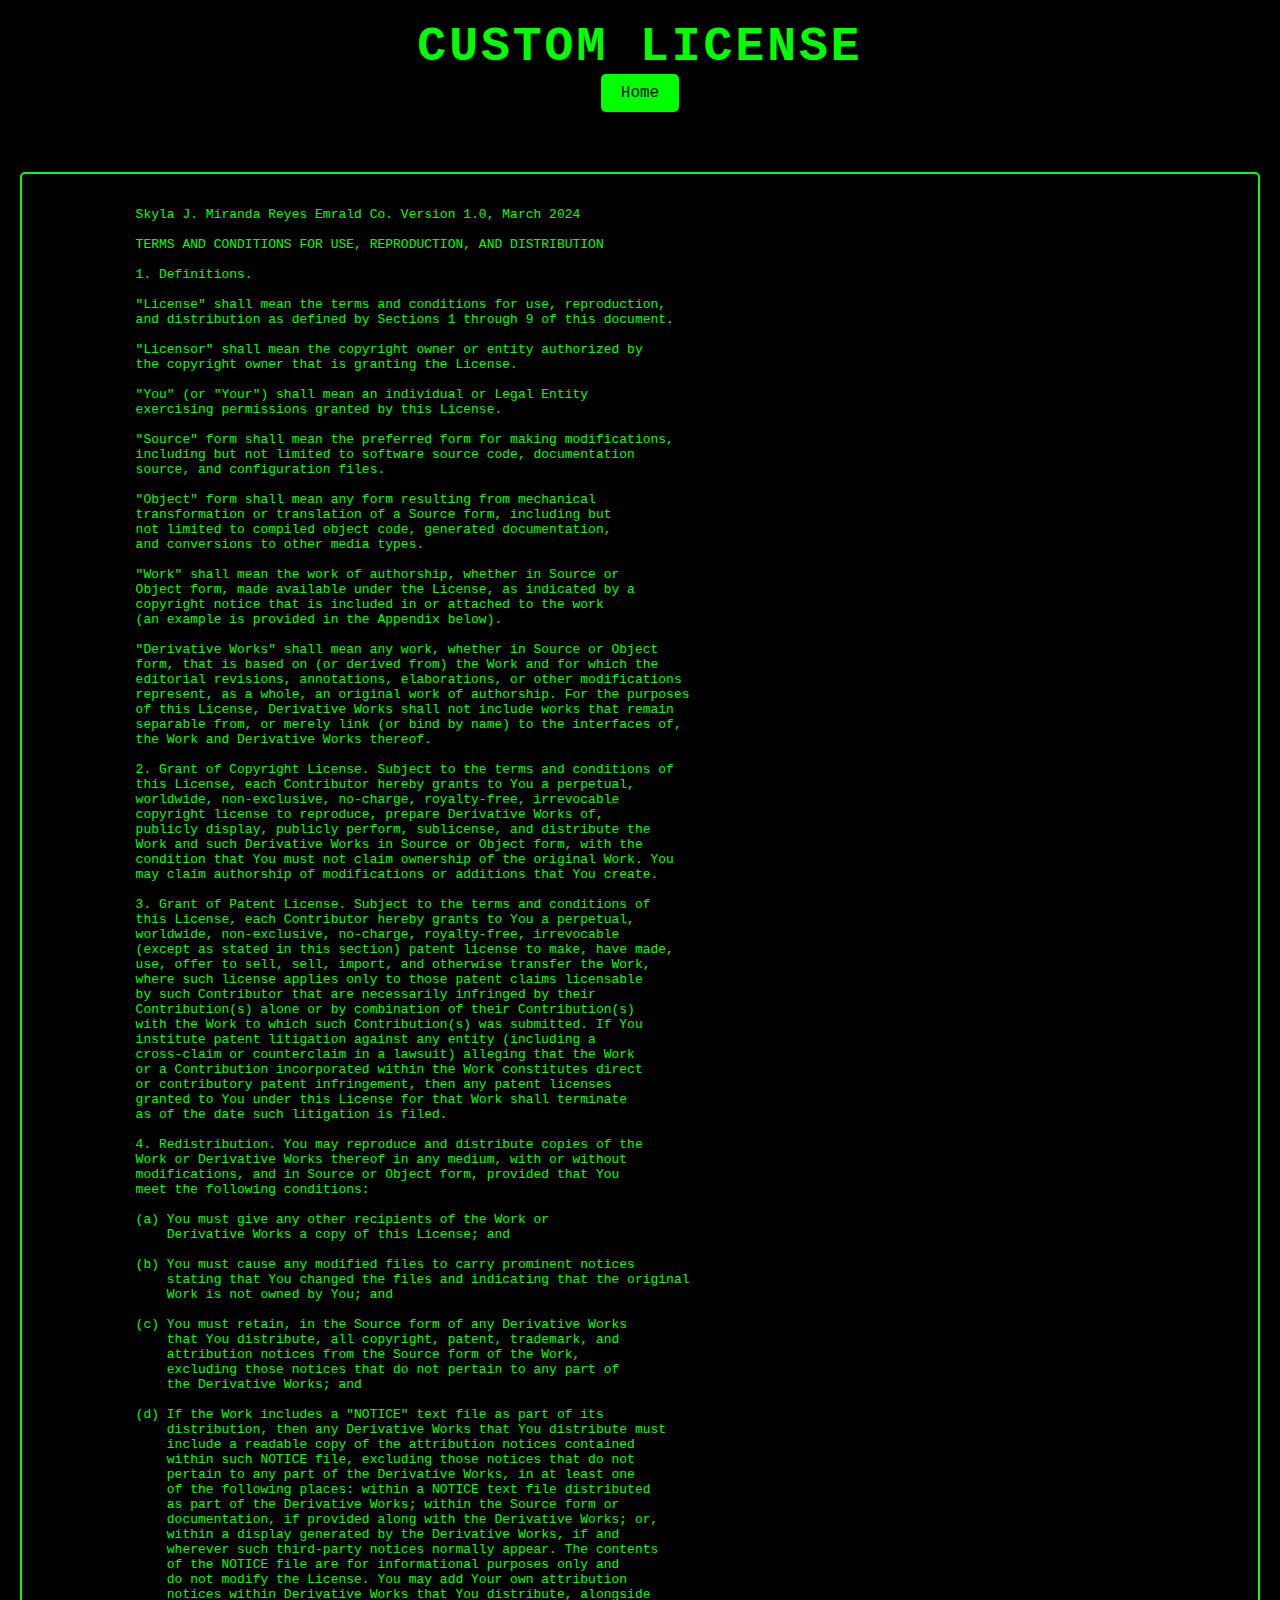
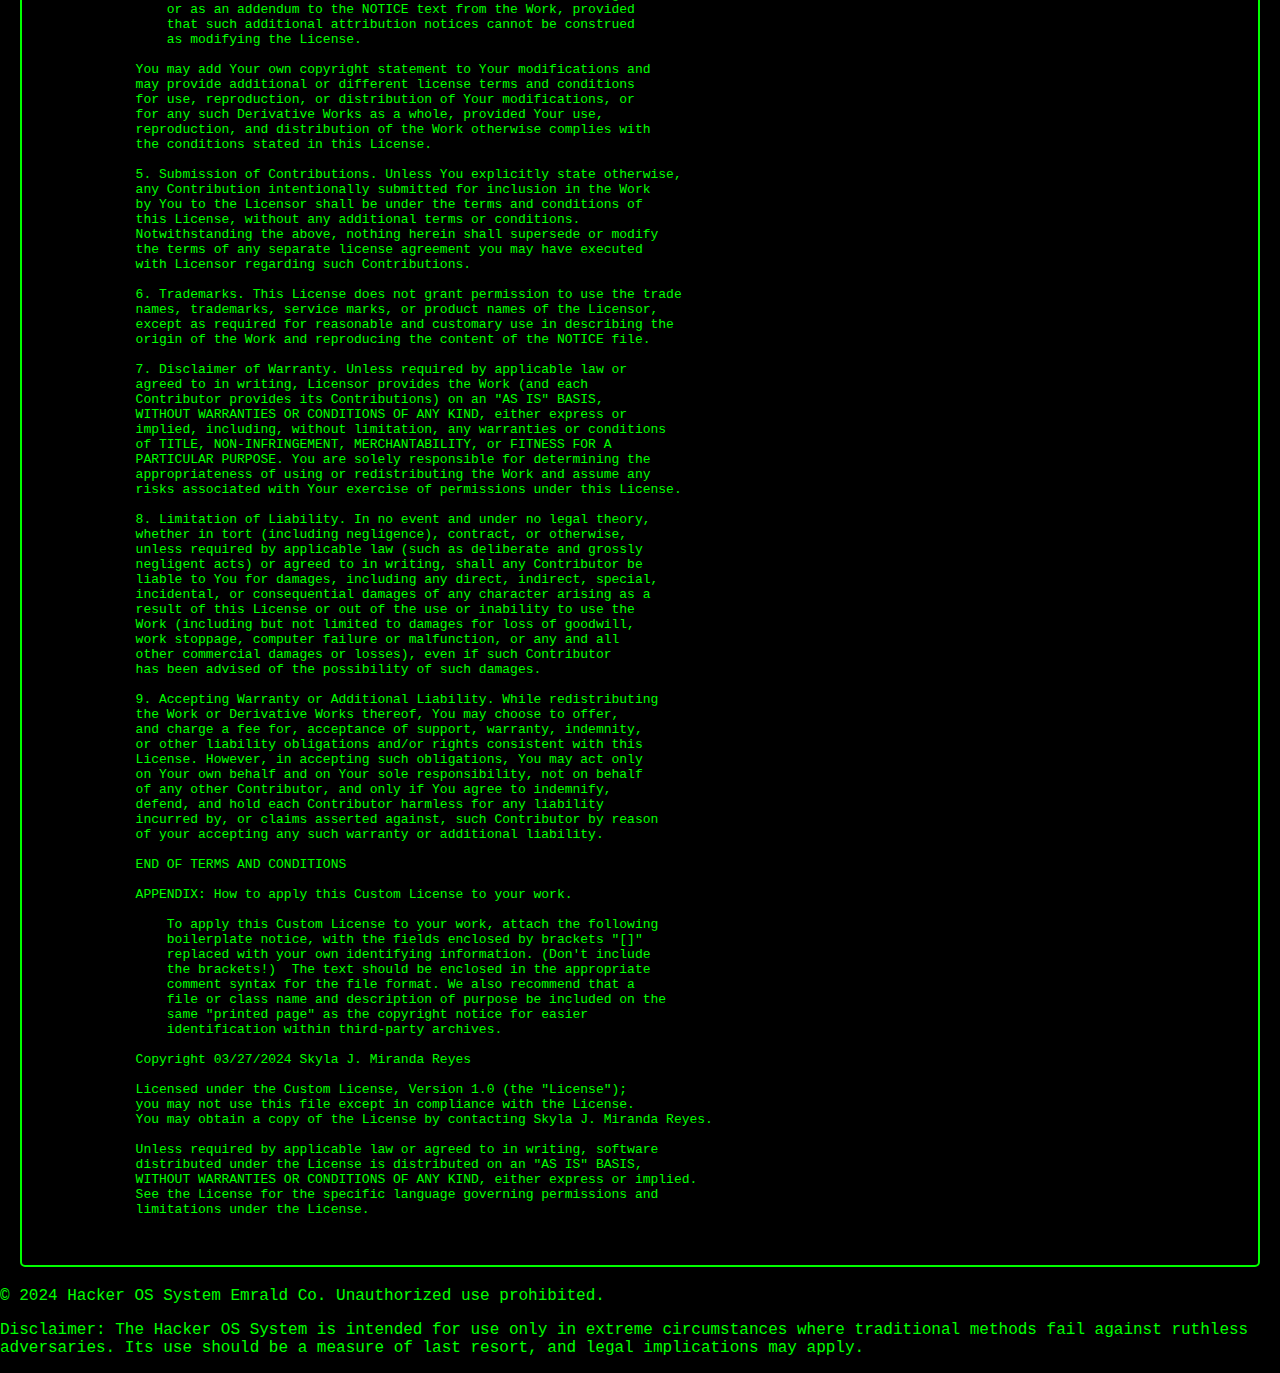
==== ourlicense.html @ f49e444f "v" ====
<!DOCTYPE html>
<html lang="en">
<head>
    <meta charset="UTF-8">
    <meta name="viewport" content="width=device-width, initial-scale=1.0">
    <title>Custom License</title>
    <style>
        /* Hacker theme CSS */
        body {
            background-color: #000000; /* Black background */
            color: #00ff00; /* Neon green text */
            font-family: 'Courier New', Courier, monospace; /* Monospace font */
            margin: 0;
            padding: 0;
        }
        header {
            background-color: #000000; /* Black header */
            color: #00ff00; /* Neon green text */
            padding: 20px 0;
            text-align: center;
        }
        h1 {
            font-size: 3rem; /* Larger font size */
            margin: 0;
            text-transform: uppercase; /* Uppercase text */
            letter-spacing: 3px; /* Increased letter spacing */
            color: #00ff00; /* Neon green text */
        }
        .license-container {
            padding: 20px;
            margin: 20px;
            border: 2px solid #00ff00; /* Neon green border */
            border-radius: 5px;
        }
        .license-container p {
            margin-top: 0; /* Remove top margin for paragraphs */
        }
        .license-link {
            color: #00ff00; /* Neon green text */
            text-decoration: none; /* Remove underline */
            transition: color 0.3s ease; /* Smooth color transition */
        }
        .license-link:hover {
            color: #ff0000; /* Red text on hover */
        }
        .home-button {
            background-color: #00ff00; /* Neon green button */
            color: #000000; /* Black text */
            border: none;
            padding: 10px 20px;
            border-radius: 5px;
            text-decoration: none; /* Remove underline */
            display: inline-block;
            margin-bottom: 20px;
            transition: background-color 0.3s ease; /* Smooth background color transition */
        }
        .home-button:hover {
            background-color: #ff0000; /* Red button on hover */
            color: #ffffff; /* White text on hover */
        }
    </style>
</head>
<body>
    <header>
        <h1>Custom License</h1>
        <a href="index.html" class="home-button">Home</a> <!-- Home button -->
    </header>
    <div class="license-container">
        <pre>
            Skyla J. Miranda Reyes Emrald Co. Version 1.0, March 2024

            TERMS AND CONDITIONS FOR USE, REPRODUCTION, AND DISTRIBUTION

            1. Definitions.

            "License" shall mean the terms and conditions for use, reproduction,
            and distribution as defined by Sections 1 through 9 of this document.

            "Licensor" shall mean the copyright owner or entity authorized by
            the copyright owner that is granting the License.

            "You" (or "Your") shall mean an individual or Legal Entity
            exercising permissions granted by this License.

            "Source" form shall mean the preferred form for making modifications,
            including but not limited to software source code, documentation
            source, and configuration files.

            "Object" form shall mean any form resulting from mechanical
            transformation or translation of a Source form, including but
            not limited to compiled object code, generated documentation,
            and conversions to other media types.

            "Work" shall mean the work of authorship, whether in Source or
            Object form, made available under the License, as indicated by a
            copyright notice that is included in or attached to the work
            (an example is provided in the Appendix below).

            "Derivative Works" shall mean any work, whether in Source or Object
            form, that is based on (or derived from) the Work and for which the
            editorial revisions, annotations, elaborations, or other modifications
            represent, as a whole, an original work of authorship. For the purposes
            of this License, Derivative Works shall not include works that remain
            separable from, or merely link (or bind by name) to the interfaces of,
            the Work and Derivative Works thereof.

            2. Grant of Copyright License. Subject to the terms and conditions of
            this License, each Contributor hereby grants to You a perpetual,
            worldwide, non-exclusive, no-charge, royalty-free, irrevocable
            copyright license to reproduce, prepare Derivative Works of,
            publicly display, publicly perform, sublicense, and distribute the
            Work and such Derivative Works in Source or Object form, with the
            condition that You must not claim ownership of the original Work. You
            may claim authorship of modifications or additions that You create.

            3. Grant of Patent License. Subject to the terms and conditions of
            this License, each Contributor hereby grants to You a perpetual,
            worldwide, non-exclusive, no-charge, royalty-free, irrevocable
            (except as stated in this section) patent license to make, have made,
            use, offer to sell, sell, import, and otherwise transfer the Work,
            where such license applies only to those patent claims licensable
            by such Contributor that are necessarily infringed by their
            Contribution(s) alone or by combination of their Contribution(s)
            with the Work to which such Contribution(s) was submitted. If You
            institute patent litigation against any entity (including a
            cross-claim or counterclaim in a lawsuit) alleging that the Work
            or a Contribution incorporated within the Work constitutes direct
            or contributory patent infringement, then any patent licenses
            granted to You under this License for that Work shall terminate
            as of the date such litigation is filed.

            4. Redistribution. You may reproduce and distribute copies of the
            Work or Derivative Works thereof in any medium, with or without
            modifications, and in Source or Object form, provided that You
            meet the following conditions:

            (a) You must give any other recipients of the Work or
                Derivative Works a copy of this License; and

            (b) You must cause any modified files to carry prominent notices
                stating that You changed the files and indicating that the original
                Work is not owned by You; and

            (c) You must retain, in the Source form of any Derivative Works
                that You distribute, all copyright, patent, trademark, and
                attribution notices from the Source form of the Work,
                excluding those notices that do not pertain to any part of
                the Derivative Works; and

            (d) If the Work includes a "NOTICE" text file as part of its
                distribution, then any Derivative Works that You distribute must
                include a readable copy of the attribution notices contained
                within such NOTICE file, excluding those notices that do not
                pertain to any part of the Derivative Works, in at least one
                of the following places: within a NOTICE text file distributed
                as part of the Derivative Works; within the Source form or
                documentation, if provided along with the Derivative Works; or,
                within a display generated by the Derivative Works, if and
                wherever such third-party notices normally appear. The contents
                of the NOTICE file are for informational purposes only and
                do not modify the License. You may add Your own attribution
                notices within Derivative Works that You distribute, alongside
                or as an addendum to the NOTICE text from the Work, provided
                that such additional attribution notices cannot be construed
                as modifying the License.

            You may add Your own copyright statement to Your modifications and
            may provide additional or different license terms and conditions
            for use, reproduction, or distribution of Your modifications, or
            for any such Derivative Works as a whole, provided Your use,
            reproduction, and distribution of the Work otherwise complies with
            the conditions stated in this License.

            5. Submission of Contributions. Unless You explicitly state otherwise,
            any Contribution intentionally submitted for inclusion in the Work
            by You to the Licensor shall be under the terms and conditions of
            this License, without any additional terms or conditions.
            Notwithstanding the above, nothing herein shall supersede or modify
            the terms of any separate license agreement you may have executed
            with Licensor regarding such Contributions.

            6. Trademarks. This License does not grant permission to use the trade
            names, trademarks, service marks, or product names of the Licensor,
            except as required for reasonable and customary use in describing the
            origin of the Work and reproducing the content of the NOTICE file.

            7. Disclaimer of Warranty. Unless required by applicable law or
            agreed to in writing, Licensor provides the Work (and each
            Contributor provides its Contributions) on an "AS IS" BASIS,
            WITHOUT WARRANTIES OR CONDITIONS OF ANY KIND, either express or
            implied, including, without limitation, any warranties or conditions
            of TITLE, NON-INFRINGEMENT, MERCHANTABILITY, or FITNESS FOR A
            PARTICULAR PURPOSE. You are solely responsible for determining the
            appropriateness of using or redistributing the Work and assume any
            risks associated with Your exercise of permissions under this License.

            8. Limitation of Liability. In no event and under no legal theory,
            whether in tort (including negligence), contract, or otherwise,
            unless required by applicable law (such as deliberate and grossly
            negligent acts) or agreed to in writing, shall any Contributor be
            liable to You for damages, including any direct, indirect, special,
            incidental, or consequential damages of any character arising as a
            result of this License or out of the use or inability to use the
            Work (including but not limited to damages for loss of goodwill,
            work stoppage, computer failure or malfunction, or any and all
            other commercial damages or losses), even if such Contributor
            has been advised of the possibility of such damages.

            9. Accepting Warranty or Additional Liability. While redistributing
            the Work or Derivative Works thereof, You may choose to offer,
            and charge a fee for, acceptance of support, warranty, indemnity,
            or other liability obligations and/or rights consistent with this
            License. However, in accepting such obligations, You may act only
            on Your own behalf and on Your sole responsibility, not on behalf
            of any other Contributor, and only if You agree to indemnify,
            defend, and hold each Contributor harmless for any liability
            incurred by, or claims asserted against, such Contributor by reason
            of your accepting any such warranty or additional liability.

            END OF TERMS AND CONDITIONS

            APPENDIX: How to apply this Custom License to your work.

                To apply this Custom License to your work, attach the following
                boilerplate notice, with the fields enclosed by brackets "[]"
                replaced with your own identifying information. (Don't include
                the brackets!)  The text should be enclosed in the appropriate
                comment syntax for the file format. We also recommend that a
                file or class name and description of purpose be included on the
                same "printed page" as the copyright notice for easier
                identification within third-party archives.

            Copyright 03/27/2024 Skyla J. Miranda Reyes

            Licensed under the Custom License, Version 1.0 (the "License");
            you may not use this file except in compliance with the License.
            You may obtain a copy of the License by contacting Skyla J. Miranda Reyes.

            Unless required by applicable law or agreed to in writing, software
            distributed under the License is distributed on an "AS IS" BASIS,
            WITHOUT WARRANTIES OR CONDITIONS OF ANY KIND, either express or implied.
            See the License for the specific language governing permissions and
            limitations under the License.
        </pre>
    </div>
    <footer>
        <p>&copy; 2024 Hacker OS System Emrald Co. Unauthorized use prohibited.</p>
        <p>Disclaimer: The Hacker OS System is intended for use only in extreme circumstances where traditional methods fail against ruthless adversaries. Its use should be a measure of last resort, and legal implications may apply.</p>
    </footer>
</body>
</html>
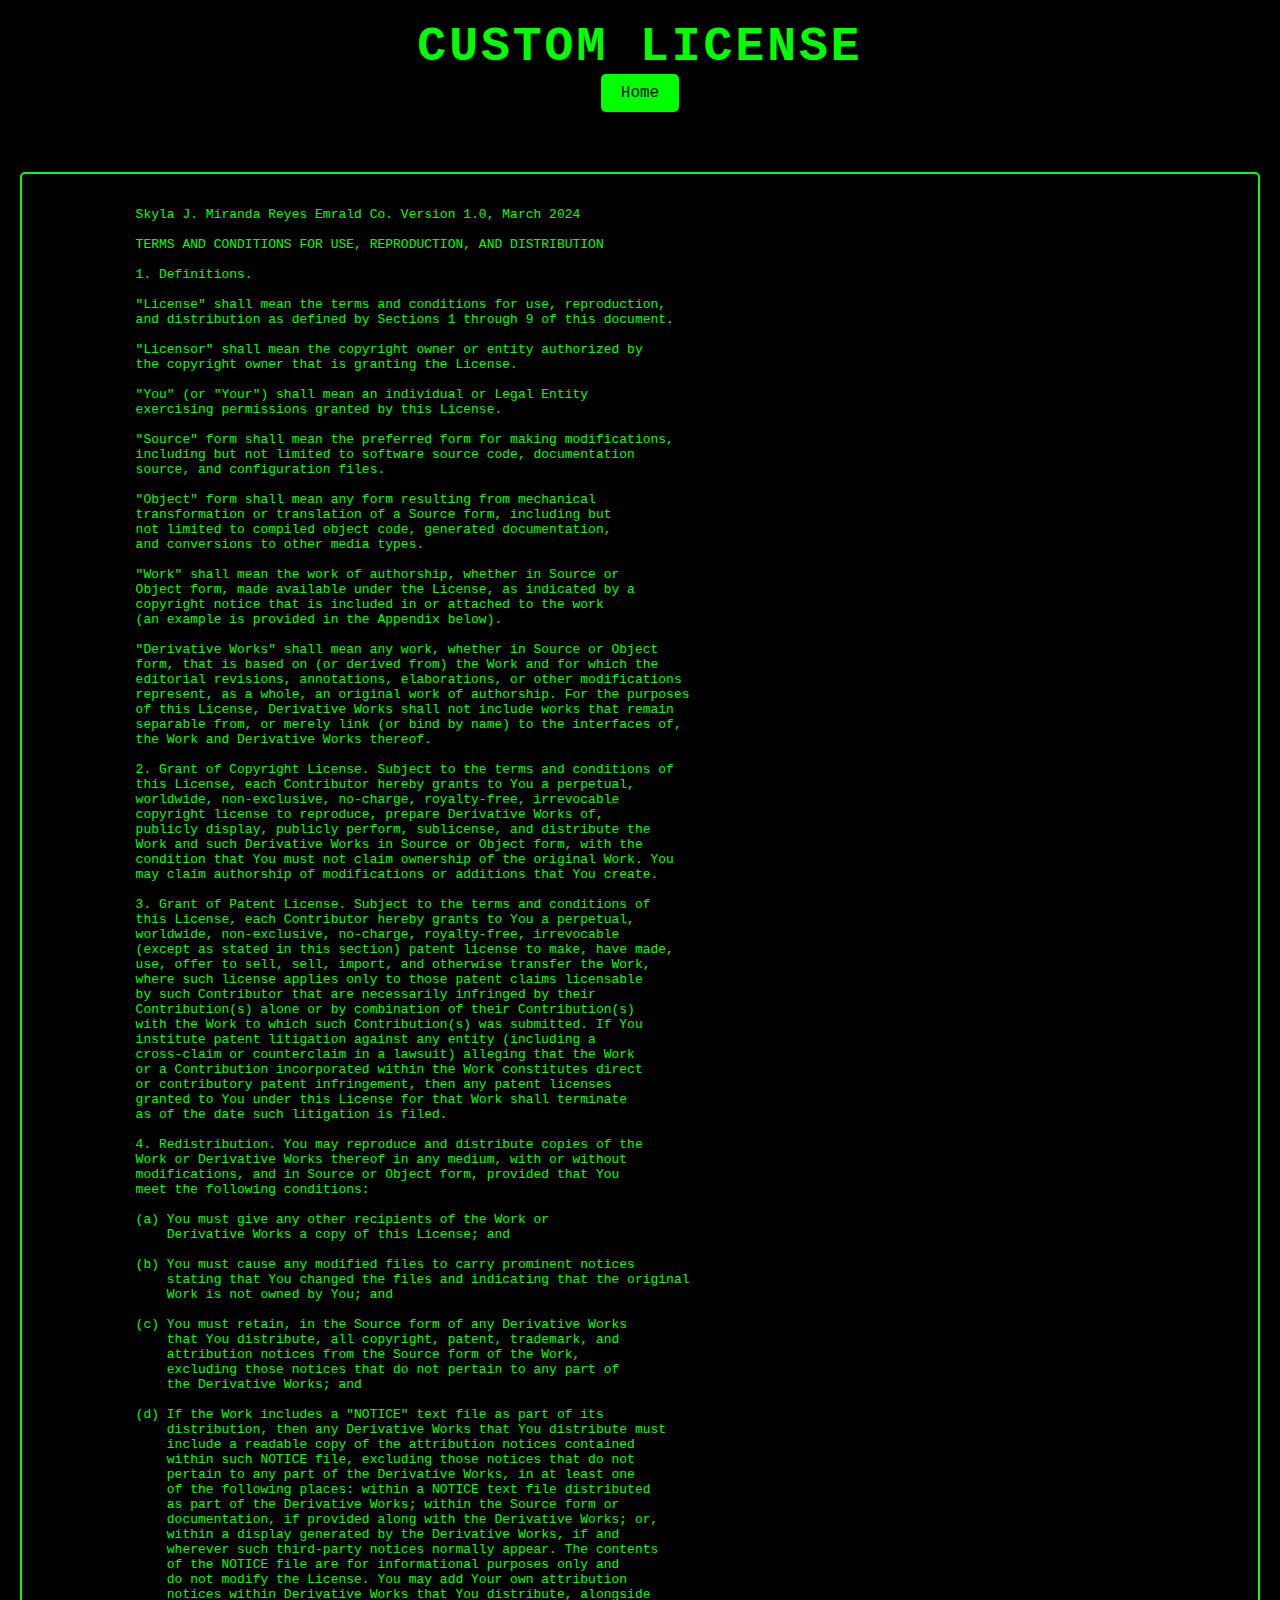
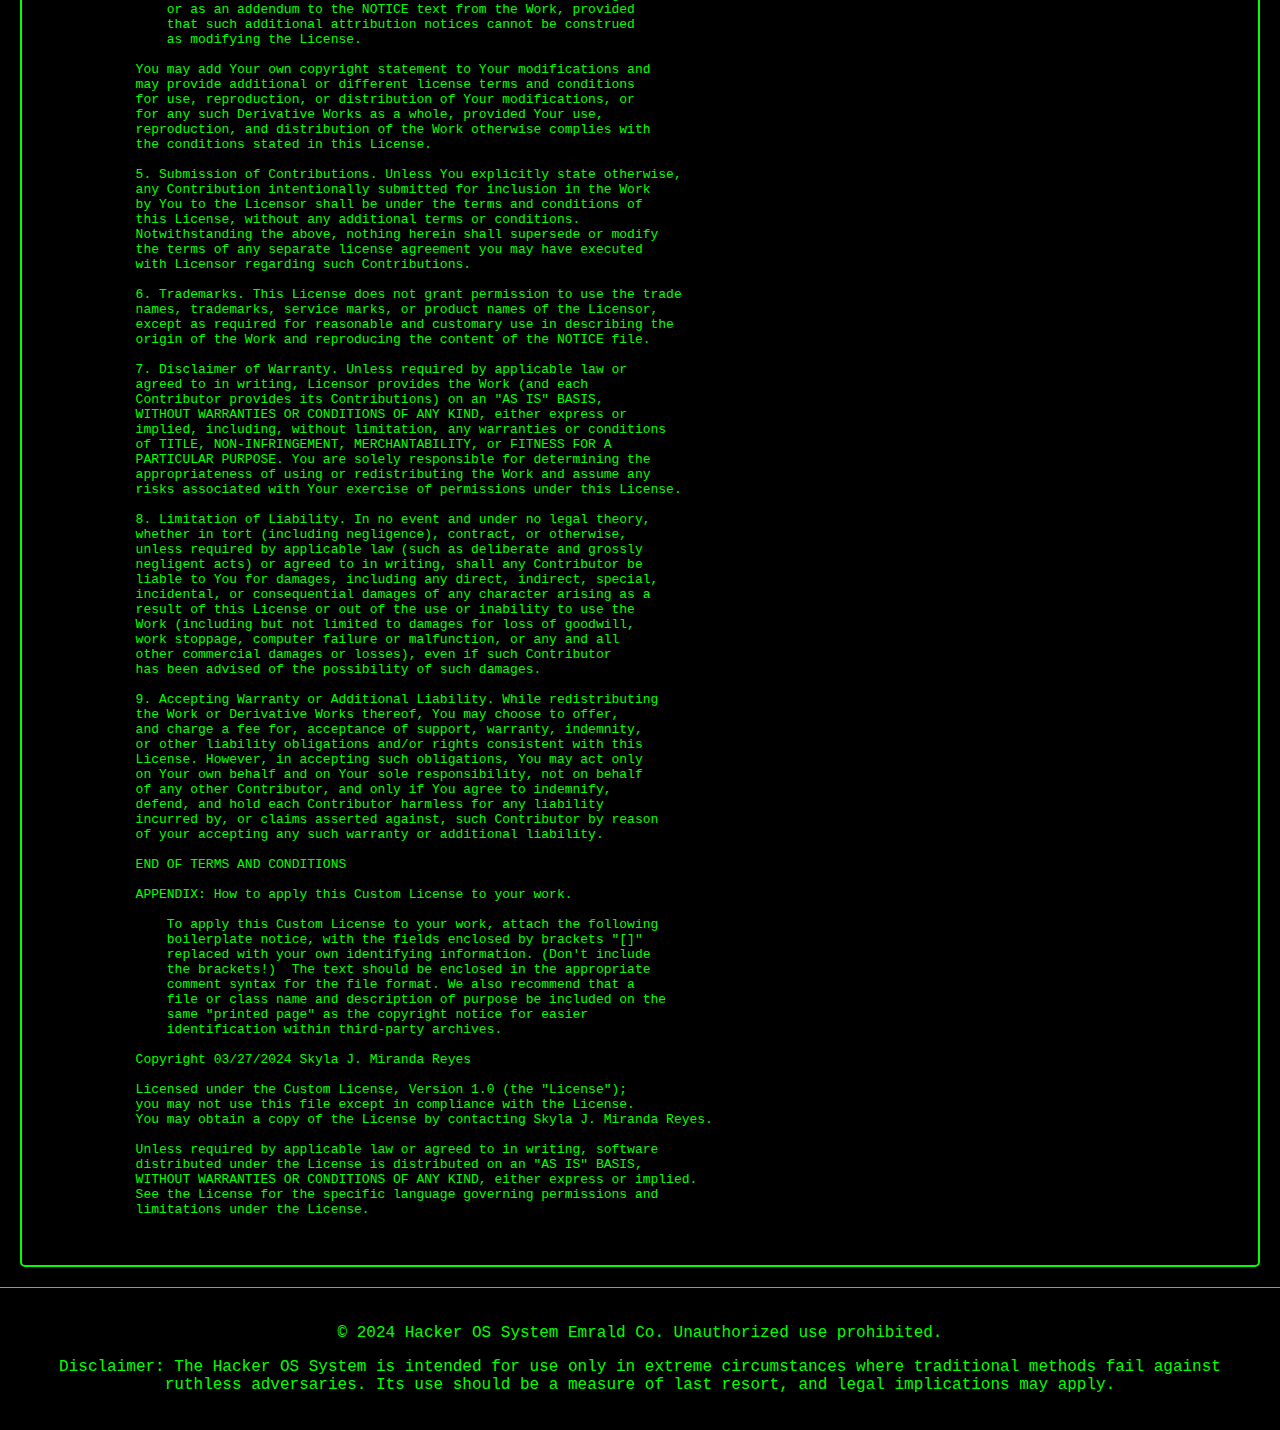
==== commit 45d0776d: "remove and add" ====
--- a/ourlicense.html
+++ b/ourlicense.html
@@ -57,6 +57,42 @@
         .home-button:hover {
             background-color: #ff0000; /* Red button on hover */
             color: #ffffff; /* White text on hover */
+        }
+        footer {
+            background-color: #000000; /* Black footer */
+            color: #00ff00; /* Neon green text */
+            text-align: center;
+            padding: 20px;
+            border-top: 1px solid #00ff00; /* Neon green border */
+        }
+
+        /* Media Queries for Responsiveness */
+        @media (max-width: 768px) {
+            h1 {
+                font-size: 2.5rem;
+            }
+            .license-container {
+                padding: 15px;
+                margin: 15px;
+            }
+            .home-button {
+                padding: 8px 16px;
+                margin-bottom: 15px;
+            }
+        }
+
+        @media (max-width: 480px) {
+            h1 {
+                font-size: 2rem;
+            }
+            .license-container {
+                padding: 10px;
+                margin: 10px;
+            }
+            .home-button {
+                padding: 6px 12px;
+                margin-bottom: 10px;
+            }
         }
     </style>
 </head>
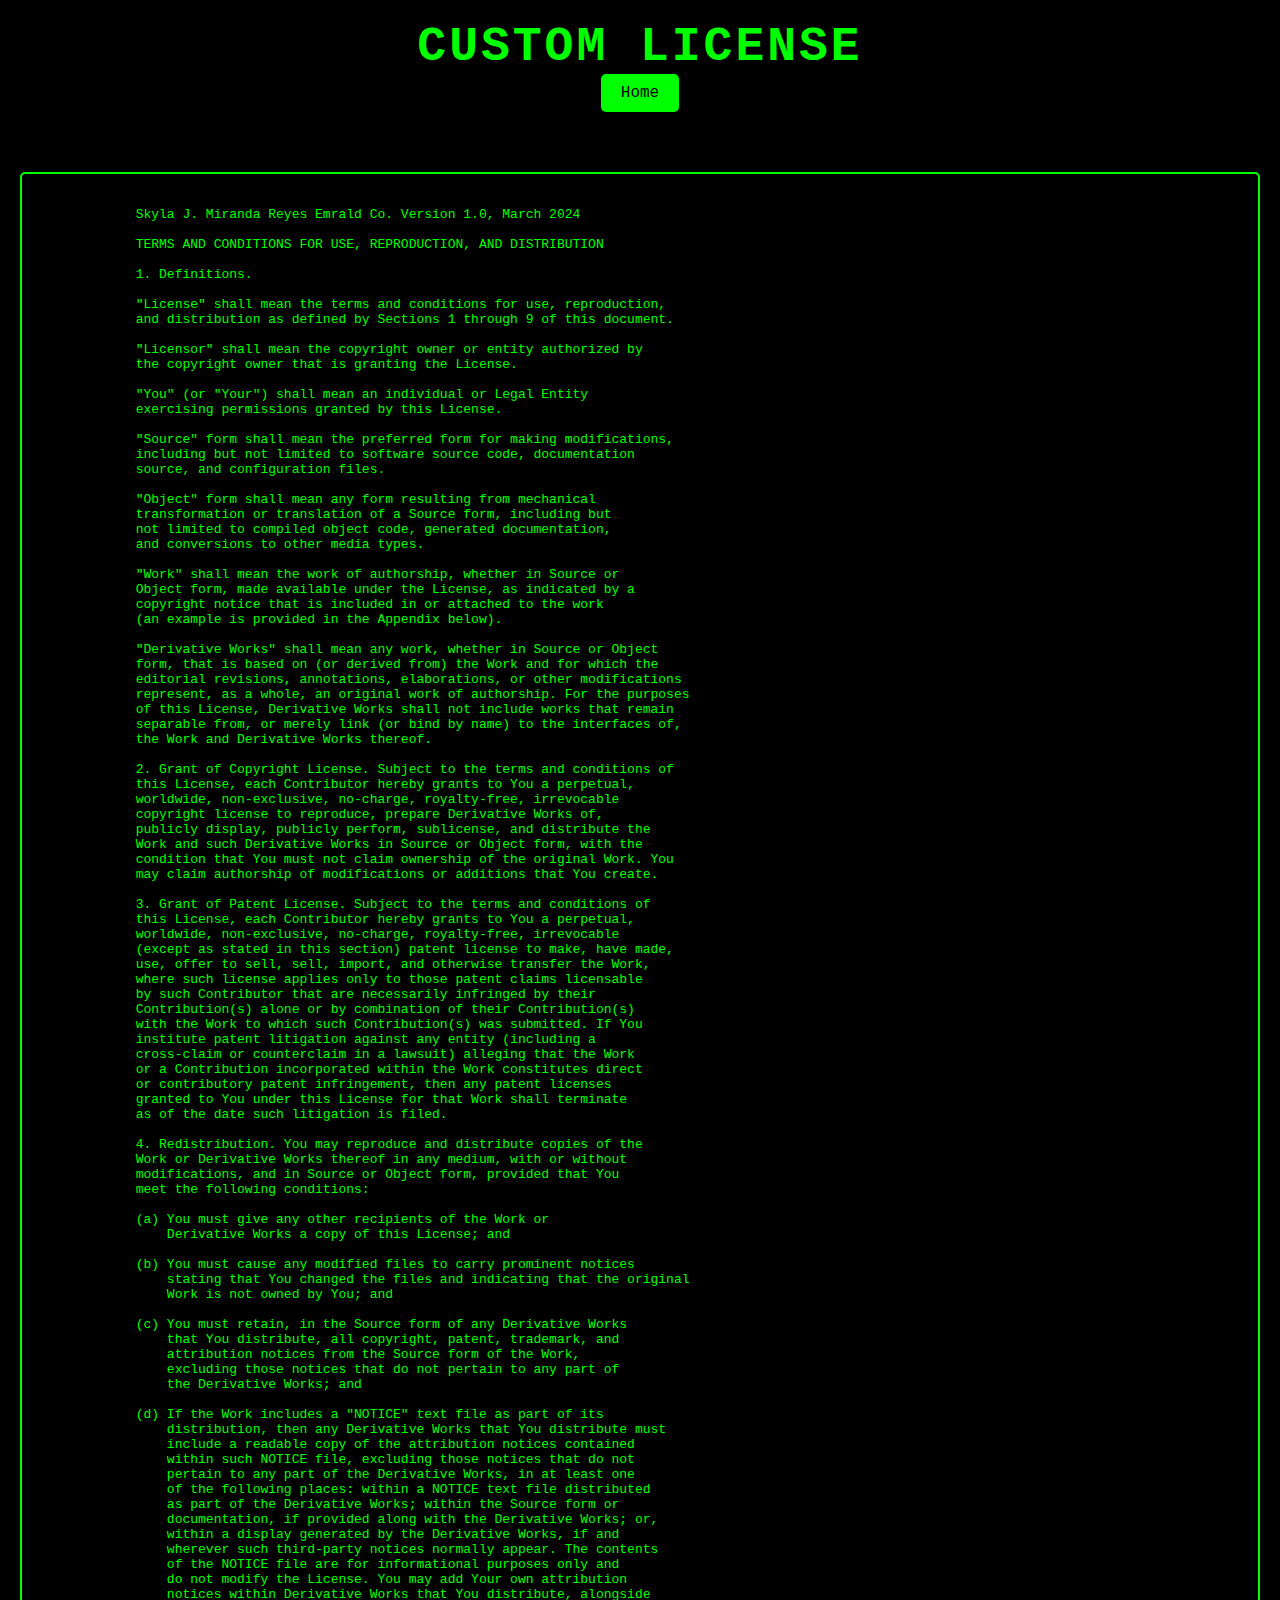
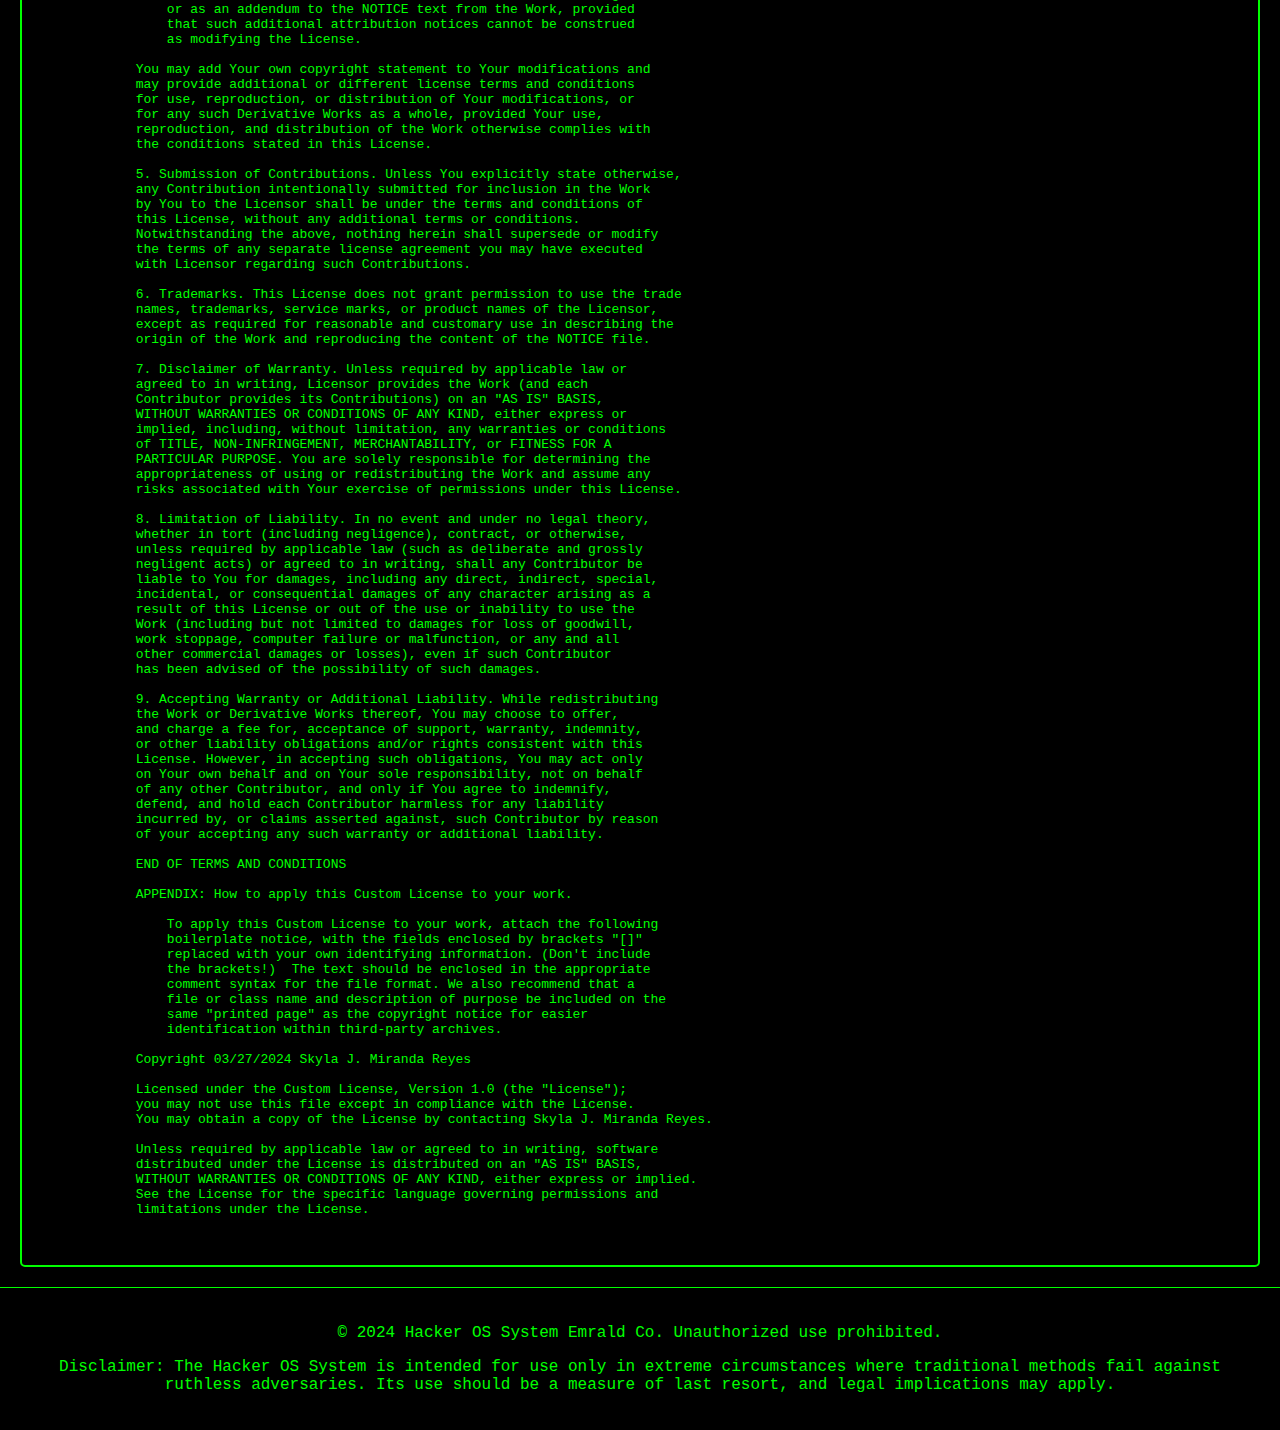
==== commit c8662765: "round two" ====
--- a/ourlicense.html
+++ b/ourlicense.html
@@ -31,6 +31,11 @@
             margin: 20px;
             border: 2px solid #00ff00; /* Neon green border */
             border-radius: 5px;
+            overflow-x: auto;
+        }
+        .license-container pre {
+            white-space: pre-wrap; /* Ensure text wraps properly */
+            word-wrap: break-word;
         }
         .license-container p {
             margin-top: 0; /* Remove top margin for paragraphs */
